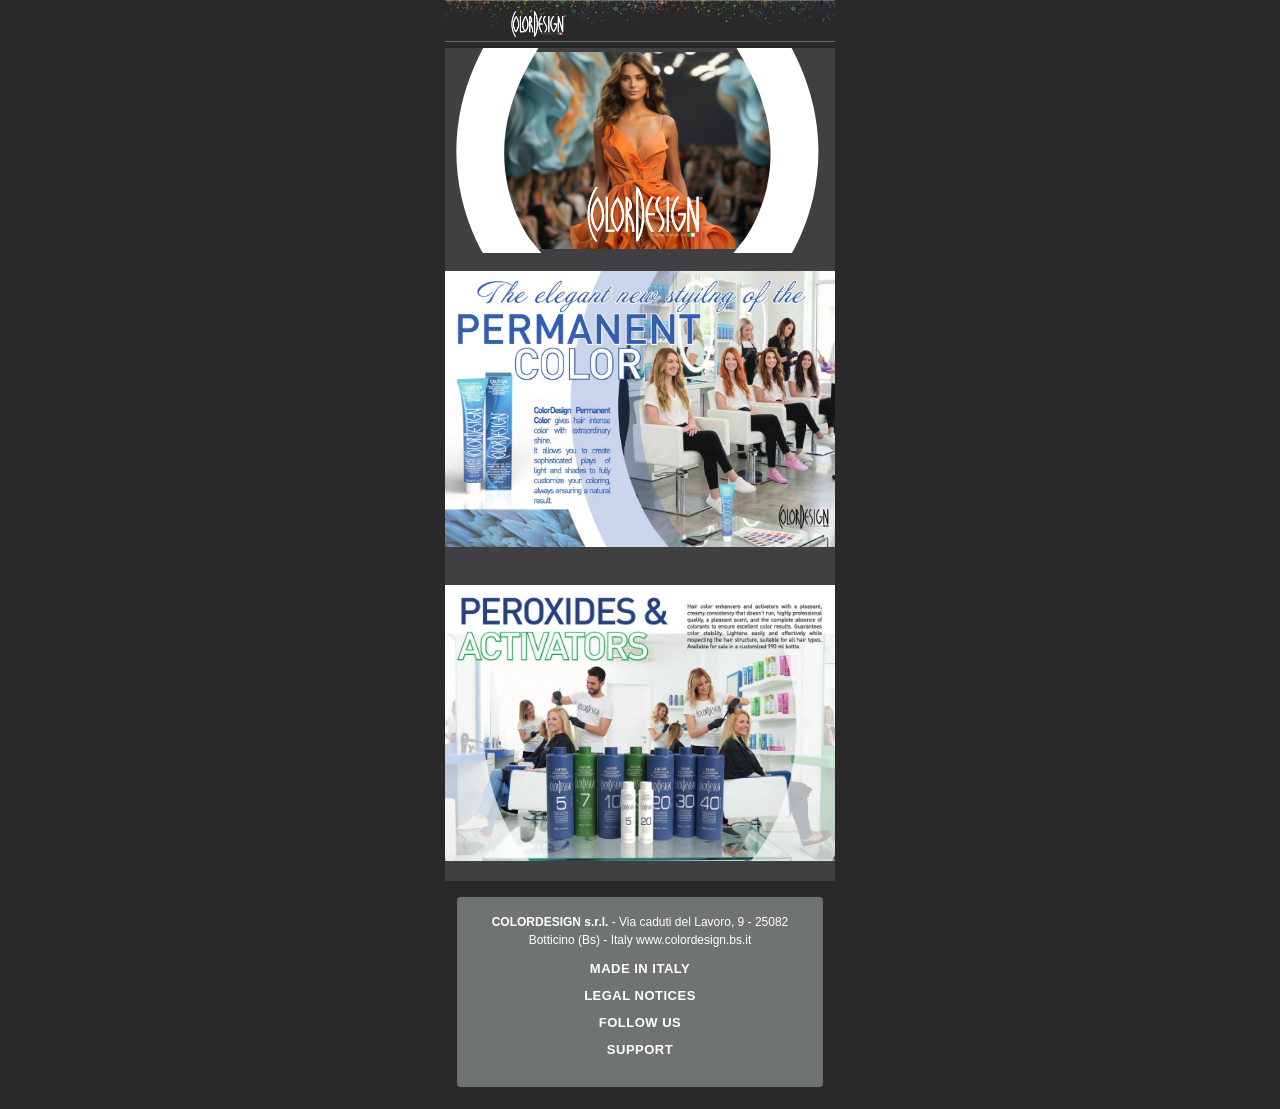
==== index.html @ 2aff0454 "Add files via upload" ====
<!DOCTYPE html>
<html lang="it">
<head>
<meta charset="UTF-8">
<meta name="viewport" content="width=device-width, initial-scale=1.0">
<title>Color Design Website Exp</title>
<style>
  /* ====== VARIABILI: colori presi ESATTI dal tuo PDF ====== */
  :root{
    --nav-bg:      #29292a;   /* barra scura in alto */
    --hero-bg:     #404042;   /* sfondo hero dietro le parentesi */
    --lens-white:  #ffffff;   /* forme bianche (parentesi) */
    --footer-bg:   #29292a;   /* striscia scura attorno al footer */
    --footer-card: #707374;   /* card grigia del footer */
    --text-white:  #ffffff;
    --btn-border:  #ffffff;
    --font-main: "Helvetica Neue", Arial, sans-serif;
    --page-width: 390px;
  }

  *{ box-sizing:border-box; margin:0; padding:0; }
  html,body{ background:var(--footer-bg); }
  body{ font-family:var(--font-main); color:var(--text-white); -webkit-font-smoothing:antialiased; }

  .page{ width:100%; max-width:var(--page-width); margin:0 auto; background:var(--hero-bg); position:relative; }

  /* ====== BARRA + MENU A PANINO ====== */
  .topbar{
    background-color:var(--nav-bg);
    background-image:url("[data-uri]");
    background-repeat:no-repeat;
    background-position:top center;
    background-size:100% auto;   /* fantasia multicolore identica al PDF, sopra lo sfondo scuro base */
    height:48px;
    display:flex;
    align-items:center;
    padding:0 12px;
    position:relative;
    z-index:20;
  }
  .hamburger{
    width:34px; height:34px;
    display:flex; flex-direction:column; justify-content:center; gap:5px;
    background:none; border:none; cursor:pointer; padding:4px;
  }
  .hamburger span{ display:block; height:3px; background:var(--text-white); border-radius:2px; transition:.25s; }
  /* animazione in "X" quando aperto */
  .topbar.open .hamburger span:nth-child(1){ transform:translateY(8px) rotate(45deg); }
  .topbar.open .hamburger span:nth-child(2){ opacity:0; }
  .topbar.open .hamburger span:nth-child(3){ transform:translateY(-8px) rotate(-45deg); }

  .topbar-logo{ height:30px; width:auto; margin-left:14px; display:block; }

  /* pannello a tendina con i 6 pulsanti */
  .menu{
    position:absolute;
    top:48px; left:0;
    width:100%;
    background:var(--nav-bg);
    display:grid;
    gap:8px;
    padding:0 12px;
    max-height:0; overflow:hidden;
    transition:max-height .3s ease, padding .3s ease;
    z-index:19;
  }
  .topbar.open + .menu{ max-height:420px; padding:12px; }
  .menu a{
    display:block;
    color:var(--text-white);
    text-decoration:none;
    border:1px solid var(--btn-border);
    border-radius:3px;
    padding:12px 14px;
    font-size:13px;
    letter-spacing:.6px;
    text-transform:uppercase;
    transition:background .15s ease;
  }
  .menu a:hover, .menu a.active{ background:#3a3a3c; }

  /* ====== HERO: parentesi vettoriali ESATTE + finestra immagine ====== */
  .hero{
    position:relative;
    width:100%;
    aspect-ratio:390 / 205.2;   /* stesse proporzioni del PDF */
    background:var(--hero-bg);
    overflow:hidden;
  }
  /* finestra immagine: coordinate esatte del PDF (rettangolo 54.4->330.7 / 37->233.7) */
  .window{
    position:absolute;
    left:13.94%; right:15.21%; top:2.14%; bottom:2.0%;
    overflow:hidden;
  }
  .hero-img{ width:100%; height:100%; object-fit:cover; display:block; }

  /* ===== FASCIA CAROSELLO: un riquadro alla volta, automatico, infinito ===== */
  .promo{ background:var(--hero-bg); padding:18px 0 20px; overflow:hidden; }
  .promo-viewport{ overflow:hidden; width:100%; }
  .promo-track{ display:flex; }
  .promo-slide{ flex:0 0 100%; aspect-ratio:841.89 / 595.276; }   /* proporzione delle pagine A4 orizzontali */
  .promo-slide .card{ width:100%; height:100%; object-fit:cover; display:block; }

  /* le due parentesi bianche, vettoriali esatte dal PDF */
  .crescents{ position:absolute; inset:0; width:100%; height:100%; pointer-events:none; }

  /* logo vettoriale ESATTO dal PDF: centrale e fisso, sopra le immagini */
  .hero-logo{ position:absolute; left:50%; bottom:3.4%; width:34%; transform:translateX(-50%); pointer-events:none; }
  .hero-logo .brand-logo{ display:block; width:100%; height:auto; filter:drop-shadow(0 1px 5px rgba(0,0,0,.35)); }

  /* ====== FOOTER ====== */
  footer{ background:var(--footer-bg); padding:16px 12px 22px; }
  .footer-card{ background:var(--footer-card); border-radius:4px; padding:16px 14px 18px; text-align:center; }
  .footer-card .addr{ font-size:12px; line-height:1.5; }
  .footer-card .addr b{ font-weight:700; }
  .footer-card .made{ font-weight:700; font-size:13px; margin:12px 0; letter-spacing:.5px; }
  .footer-card a.flink{ display:block; color:var(--text-white); text-decoration:none; font-weight:700; font-size:13px; letter-spacing:.5px; margin:12px 0; }
  .footer-card a.flink:hover{ text-decoration:underline; }
</style>
</head>
<body>
<!-- Logo ColorDesign (vettoriale esatto dal PDF) definito UNA sola volta e riusato -->
<svg width="0" height="0" style="position:absolute" aria-hidden="true" focusable="false">
  <symbol id="cd-logo" viewBox="0 0 132.28 64.28"><g transform="translate(-121.43,-162.80)"><path fill-rule="nonzero" fill="rgb(100%, 100%, 100%)" fill-opacity="1" d="M 165.222656 177.632812 C 165.222656 177.632812 180.121094 195.492188 165.203125 212.488281 C 165.203125 212.488281 149.980469 197.683594 165.222656 177.632812 M 165.144531 181.214844 C 154.929688 196.953125 165.144531 209.632812 165.144531 209.632812 C 175.292969 195.160156 165.144531 181.214844 165.144531 181.214844 "/>
<path fill-rule="nonzero" fill="rgb(100%, 100%, 100%)" fill-opacity="1" d="M 214.304688 177.632812 L 216.433594 177.632812 L 216.433594 212.421875 L 214.304688 212.421875 Z M 214.304688 177.632812 "/>
<path fill-rule="nonzero" fill="rgb(100%, 100%, 100%)" fill-opacity="1" d="M 208.980469 177.621094 L 206.582031 177.621094 C 206.582031 177.621094 202.898438 181.277344 202.988281 186.042969 C 202.988281 186.042969 202.542969 188.625 206.449219 194.464844 C 206.449219 194.464844 210.175781 200.648438 209.777344 203.144531 C 209.777344 203.144531 210.132812 207.3125 205.382812 212.417969 L 207.78125 212.417969 C 207.78125 212.417969 212 208.589844 211.910156 203.144531 C 211.910156 203.144531 212.308594 199.65625 208.449219 194.296875 C 208.449219 194.296875 205.429688 189.53125 205.117188 186.042969 C 205.117188 186.042969 204.496094 182.894531 208.980469 177.621094 "/>
<path fill-rule="nonzero" fill="rgb(100%, 100%, 100%)" fill-opacity="1" d="M 227.085938 177.632812 L 224.425781 177.632812 C 224.425781 177.632812 218.300781 185.996094 218.699219 195.027344 C 218.699219 195.027344 218.386719 203.304688 224.691406 211.757812 C 224.691406 211.757812 225.757812 213.351562 226.820312 211.757812 C 227.886719 210.164062 233.699219 202.90625 233.480469 194.628906 C 233.480469 194.628906 233.523438 194.144531 232.414062 193.964844 L 225.757812 193.964844 L 225.757812 196.089844 L 231.347656 196.089844 C 231.347656 196.089844 231.703125 200.425781 225.890625 209.503906 C 225.890625 209.503906 221.273438 203.882812 220.828125 195.027344 C 220.828125 195.027344 220.296875 186.484375 227.085938 177.632812 "/>
<path fill-rule="nonzero" fill="rgb(100%, 100%, 100%)" fill-opacity="1" d="M 173.351562 212.421875 L 173.351562 178.5625 C 173.351562 178.5625 174.015625 177.011719 175.347656 178.03125 C 176.679688 179.046875 179.875 183.429688 179.476562 185.597656 C 179.476562 185.597656 180.542969 189.363281 176.015625 193.300781 C 176.015625 193.300781 182.003906 200.914062 182.003906 212.421875 L 179.875 212.421875 C 179.875 212.421875 180.140625 202.507812 175.480469 196.355469 L 175.480469 212.421875 Z M 175.480469 190.777344 C 179.519531 185.644531 175.480469 181.617188 175.480469 181.617188 Z M 175.480469 190.777344 "/>
<path fill-rule="nonzero" fill="rgb(100%, 100%, 100%)" fill-opacity="1" d="M 195.277344 193.964844 C 195.277344 193.964844 195.453125 186.617188 201.265625 177.632812 L 198.738281 177.632812 C 198.738281 177.632812 193.058594 186.636719 193.136719 195.027344 C 193.058594 203.414062 198.738281 212.421875 198.738281 212.421875 L 201.265625 212.421875 C 195.453125 203.4375 195.277344 196.089844 195.277344 196.089844 L 202.464844 196.089844 L 202.464844 193.964844 Z M 195.277344 193.964844 "/>
<path fill-rule="nonzero" fill="rgb(100%, 100%, 100%)" fill-opacity="1" d="M 185.84375 168.484375 C 185.84375 168.484375 184.554688 166.800781 183.714844 168.613281 L 183.714844 221.261719 C 184.554688 223.078125 185.84375 221.394531 185.84375 221.394531 C 191.902344 212.640625 191.890625 195.910156 191.84375 194.832031 C 191.890625 193.753906 191.902344 177.238281 185.84375 168.484375 M 185.84375 194.851562 L 185.84375 172.464844 C 185.84375 172.464844 189.707031 180.871094 189.699219 194.832031 C 189.699219 209.640625 185.84375 217.410156 185.84375 217.410156 Z M 185.84375 194.851562 "/>
<path fill-rule="nonzero" fill="rgb(100%, 100%, 100%)" fill-opacity="1" d="M 153.421875 177.632812 L 155.554688 177.632812 L 155.554688 210.363281 L 162.042969 210.363281 L 162.042969 212.390625 L 153.421875 212.421875 Z M 153.421875 177.632812 "/>
<path fill-rule="nonzero" fill="rgb(100%, 100%, 100%)" fill-opacity="1" d="M 143.269531 167.804688 C 125.425781 197.949219 143.269531 222.117188 143.269531 222.117188 L 145.265625 222.117188 C 145.265625 222.117188 126.808594 198.882812 145.265625 167.804688 Z M 143.269531 167.804688 "/>
<path fill-rule="nonzero" fill="rgb(100%, 100%, 100%)" fill-opacity="1" d="M 246.097656 194.972656 L 246.097656 177.632812 L 243.96875 177.632812 L 243.964844 194.972656 L 243.964844 203.5625 L 241.476562 194.972656 L 241.46875 194.972656 L 236.777344 178.164062 C 235.488281 176.703125 234.648438 178.429688 234.648438 178.429688 L 234.648438 212.371094 L 236.824219 212.371094 L 236.824219 186.441406 L 239.273438 195.027344 L 239.277344 195.027344 L 243.96875 211.839844 C 245.253906 213.300781 246.097656 211.570312 246.097656 211.570312 Z M 246.097656 194.972656 "/>
<path fill-rule="nonzero" fill="rgb(100%, 100%, 100%)" fill-opacity="1" d="M 145.25 177.632812 C 145.25 177.632812 160.148438 195.492188 145.234375 212.488281 C 145.234375 212.488281 130.007812 197.683594 145.25 177.632812 M 145.171875 181.214844 C 134.960938 196.953125 145.171875 209.632812 145.171875 209.632812 C 155.320312 195.160156 145.171875 181.214844 145.171875 181.214844 "/>
<path fill-rule="nonzero" fill="rgb(7.000732%, 67.185974%, 29.173279%)" fill-opacity="1" d="M 238.457031 217.28125 L 234.648438 217.28125 L 234.648438 213.730469 L 238.457031 213.730469 Z M 238.457031 217.28125 "/>
<path fill-rule="nonzero" fill="rgb(100%, 100%, 100%)" fill-opacity="1" d="M 242.285156 217.28125 L 238.476562 217.28125 L 238.476562 213.730469 L 242.285156 213.730469 Z M 242.285156 217.28125 "/>
<path fill-rule="nonzero" fill="rgb(93.333435%, 17.64679%, 27.450562%)" fill-opacity="1" d="M 246.097656 217.28125 L 242.285156 217.28125 L 242.285156 213.730469 L 246.097656 213.730469 Z M 246.097656 217.28125 "/>
<path fill-rule="nonzero" fill="rgb(100%, 100%, 100%)" fill-opacity="1" d="M 199.375 214.203125 L 199.894531 214.203125 C 200.113281 214.203125 200.289062 214.269531 200.425781 214.398438 C 200.558594 214.527344 200.625 214.691406 200.625 214.894531 C 200.625 215.113281 200.550781 215.292969 200.402344 215.429688 C 200.257812 215.570312 200.042969 215.636719 199.765625 215.636719 L 199.351562 215.636719 L 199.1875 216.804688 L 199.007812 216.804688 Z M 199.53125 214.371094 L 199.375 215.46875 L 199.75 215.46875 C 199.972656 215.46875 200.140625 215.417969 200.257812 215.316406 C 200.371094 215.210938 200.429688 215.074219 200.429688 214.902344 C 200.429688 214.742188 200.378906 214.617188 200.277344 214.519531 C 200.175781 214.417969 200.042969 214.371094 199.875 214.371094 Z M 199.53125 214.371094 "/>
<path fill-rule="nonzero" fill="rgb(100%, 100%, 100%)" fill-opacity="1" d="M 201.179688 215.09375 L 201.117188 215.5625 L 201.125 215.570312 C 201.257812 215.378906 201.363281 215.242188 201.449219 215.167969 C 201.53125 215.097656 201.625 215.058594 201.726562 215.058594 C 201.785156 215.058594 201.839844 215.070312 201.894531 215.09375 L 201.894531 215.261719 C 201.832031 215.230469 201.773438 215.214844 201.71875 215.214844 C 201.601562 215.214844 201.464844 215.304688 201.316406 215.484375 C 201.164062 215.664062 201.089844 215.765625 201.082031 215.785156 L 200.941406 216.804688 L 200.773438 216.804688 L 201.011719 215.09375 Z M 201.179688 215.09375 "/>
<path fill-rule="nonzero" fill="rgb(100%, 100%, 100%)" fill-opacity="1" d="M 202.632812 215.058594 C 202.816406 215.058594 202.964844 215.125 203.074219 215.253906 C 203.183594 215.382812 203.234375 215.554688 203.234375 215.777344 C 203.234375 216.09375 203.15625 216.351562 202.992188 216.546875 C 202.832031 216.742188 202.640625 216.839844 202.417969 216.839844 C 202.25 216.839844 202.109375 216.773438 201.996094 216.644531 C 201.886719 216.519531 201.832031 216.34375 201.832031 216.117188 C 201.832031 215.808594 201.90625 215.550781 202.054688 215.355469 C 202.207031 215.15625 202.398438 215.058594 202.632812 215.058594 M 202.414062 216.683594 C 202.589844 216.683594 202.742188 216.59375 202.867188 216.417969 C 202.992188 216.242188 203.058594 216.027344 203.058594 215.777344 C 203.058594 215.605469 203.019531 215.46875 202.941406 215.367188 C 202.859375 215.265625 202.757812 215.214844 202.628906 215.214844 C 202.441406 215.214844 202.289062 215.300781 202.179688 215.476562 C 202.066406 215.652344 202.007812 215.867188 202.007812 216.121094 C 202.007812 216.296875 202.046875 216.433594 202.117188 216.535156 C 202.191406 216.632812 202.289062 216.683594 202.414062 216.683594 "/>
<path fill-rule="nonzero" fill="rgb(100%, 100%, 100%)" fill-opacity="1" d="M 204.441406 215.09375 L 204.425781 215.21875 L 204.019531 215.21875 L 203.691406 217.566406 L 203.523438 217.566406 L 203.851562 215.21875 L 203.507812 215.21875 L 203.527344 215.09375 L 203.871094 215.09375 L 203.902344 214.867188 C 203.929688 214.648438 204.007812 214.476562 204.128906 214.355469 C 204.25 214.230469 204.402344 214.171875 204.589844 214.171875 C 204.734375 214.171875 204.875 214.207031 205.015625 214.277344 L 204.996094 214.417969 C 204.859375 214.347656 204.726562 214.3125 204.601562 214.3125 C 204.308594 214.3125 204.136719 214.46875 204.089844 214.78125 L 204.039062 215.09375 Z M 204.441406 215.09375 "/>
<path fill-rule="nonzero" fill="rgb(100%, 100%, 100%)" fill-opacity="1" d="M 205.71875 216.46875 L 205.71875 216.648438 C 205.554688 216.777344 205.371094 216.839844 205.183594 216.839844 C 204.957031 216.839844 204.773438 216.765625 204.632812 216.613281 C 204.492188 216.464844 204.425781 216.265625 204.425781 216.015625 C 204.425781 215.746094 204.5 215.519531 204.65625 215.335938 C 204.808594 215.152344 204.996094 215.058594 205.21875 215.058594 C 205.402344 215.058594 205.550781 215.125 205.660156 215.253906 C 205.773438 215.382812 205.828125 215.558594 205.828125 215.785156 C 205.828125 215.820312 205.824219 215.867188 205.820312 215.914062 L 204.609375 215.914062 C 204.605469 215.957031 204.601562 215.996094 204.601562 216.023438 C 204.601562 216.203125 204.65625 216.355469 204.761719 216.488281 C 204.867188 216.617188 205.007812 216.683594 205.1875 216.683594 C 205.367188 216.683594 205.542969 216.613281 205.71875 216.46875 M 204.640625 215.765625 L 205.660156 215.765625 C 205.667969 215.59375 205.628906 215.457031 205.546875 215.363281 C 205.464844 215.265625 205.355469 215.214844 205.214844 215.214844 C 205.085938 215.214844 204.964844 215.265625 204.847656 215.371094 C 204.734375 215.476562 204.664062 215.609375 204.640625 215.765625 "/>
<path fill-rule="nonzero" fill="rgb(100%, 100%, 100%)" fill-opacity="1" d="M 207.25 215.21875 L 207.25 215.40625 C 207.046875 215.277344 206.863281 215.214844 206.695312 215.214844 C 206.597656 215.214844 206.515625 215.238281 206.445312 215.285156 C 206.378906 215.335938 206.34375 215.394531 206.34375 215.460938 C 206.34375 215.507812 206.363281 215.554688 206.402344 215.605469 C 206.441406 215.652344 206.550781 215.734375 206.730469 215.84375 C 206.910156 215.957031 207.027344 216.054688 207.085938 216.136719 C 207.144531 216.21875 207.171875 216.304688 207.171875 216.390625 C 207.171875 216.515625 207.117188 216.621094 207.007812 216.707031 C 206.898438 216.796875 206.765625 216.839844 206.609375 216.839844 C 206.402344 216.839844 206.210938 216.765625 206.035156 216.617188 L 206.085938 216.433594 C 206.242188 216.601562 206.417969 216.683594 206.617188 216.683594 C 206.726562 216.683594 206.816406 216.65625 206.886719 216.605469 C 206.957031 216.550781 206.992188 216.488281 206.992188 216.410156 C 206.992188 216.355469 206.972656 216.300781 206.929688 216.242188 C 206.886719 216.1875 206.777344 216.101562 206.601562 215.984375 C 206.421875 215.871094 206.308594 215.777344 206.257812 215.703125 C 206.207031 215.628906 206.183594 215.558594 206.183594 215.484375 C 206.183594 215.363281 206.234375 215.265625 206.339844 215.183594 C 206.445312 215.101562 206.574219 215.058594 206.726562 215.058594 C 206.90625 215.058594 207.082031 215.113281 207.25 215.21875 "/>
<path fill-rule="nonzero" fill="rgb(100%, 100%, 100%)" fill-opacity="1" d="M 208.601562 215.21875 L 208.601562 215.40625 C 208.398438 215.277344 208.214844 215.214844 208.042969 215.214844 C 207.949219 215.214844 207.863281 215.238281 207.796875 215.285156 C 207.726562 215.335938 207.691406 215.394531 207.691406 215.460938 C 207.691406 215.507812 207.710938 215.554688 207.75 215.605469 C 207.789062 215.652344 207.898438 215.734375 208.082031 215.84375 C 208.261719 215.957031 208.378906 216.054688 208.4375 216.136719 C 208.492188 216.21875 208.523438 216.304688 208.523438 216.390625 C 208.523438 216.515625 208.46875 216.621094 208.359375 216.707031 C 208.25 216.796875 208.117188 216.839844 207.960938 216.839844 C 207.753906 216.839844 207.5625 216.765625 207.386719 216.617188 L 207.4375 216.433594 C 207.59375 216.601562 207.769531 216.683594 207.96875 216.683594 C 208.078125 216.683594 208.167969 216.65625 208.234375 216.605469 C 208.308594 216.550781 208.34375 216.488281 208.34375 216.410156 C 208.34375 216.355469 208.320312 216.300781 208.28125 216.242188 C 208.238281 216.1875 208.128906 216.101562 207.949219 215.984375 C 207.773438 215.871094 207.660156 215.777344 207.609375 215.703125 C 207.558594 215.628906 207.53125 215.558594 207.53125 215.484375 C 207.53125 215.363281 207.585938 215.265625 207.6875 215.183594 C 207.792969 215.101562 207.921875 215.058594 208.078125 215.058594 C 208.257812 215.058594 208.433594 215.113281 208.601562 215.21875 "/>
<path fill-rule="nonzero" fill="rgb(100%, 100%, 100%)" fill-opacity="1" d="M 209.148438 214.351562 L 209.105469 214.636719 L 209.273438 214.636719 L 209.316406 214.351562 Z M 209.046875 215.09375 L 208.808594 216.804688 L 208.976562 216.804688 L 209.214844 215.09375 Z M 209.046875 215.09375 "/>
<path fill-rule="nonzero" fill="rgb(100%, 100%, 100%)" fill-opacity="1" d="M 210.304688 215.058594 C 210.488281 215.058594 210.636719 215.125 210.746094 215.253906 C 210.851562 215.382812 210.90625 215.554688 210.90625 215.777344 C 210.90625 216.09375 210.828125 216.351562 210.664062 216.546875 C 210.503906 216.742188 210.3125 216.839844 210.089844 216.839844 C 209.921875 216.839844 209.78125 216.773438 209.667969 216.644531 C 209.558594 216.519531 209.5 216.34375 209.5 216.117188 C 209.5 215.808594 209.578125 215.550781 209.726562 215.355469 C 209.878906 215.15625 210.070312 215.058594 210.304688 215.058594 M 210.085938 216.683594 C 210.261719 216.683594 210.414062 216.59375 210.539062 216.417969 C 210.664062 216.242188 210.730469 216.027344 210.730469 215.777344 C 210.730469 215.605469 210.691406 215.46875 210.613281 215.367188 C 210.53125 215.265625 210.429688 215.214844 210.300781 215.214844 C 210.113281 215.214844 209.960938 215.300781 209.847656 215.476562 C 209.738281 215.652344 209.679688 215.867188 209.679688 216.121094 C 209.679688 216.296875 209.714844 216.433594 209.789062 216.535156 C 209.863281 216.632812 209.960938 216.683594 210.085938 216.683594 "/>
<path fill-rule="nonzero" fill="rgb(100%, 100%, 100%)" fill-opacity="1" d="M 211.582031 215.09375 L 211.542969 215.378906 L 211.554688 215.382812 C 211.769531 215.167969 211.988281 215.058594 212.207031 215.058594 C 212.332031 215.058594 212.433594 215.105469 212.515625 215.195312 C 212.59375 215.289062 212.636719 215.402344 212.636719 215.542969 C 212.636719 215.574219 212.632812 215.601562 212.628906 215.628906 L 212.464844 216.804688 L 212.296875 216.804688 L 212.457031 215.65625 C 212.460938 215.617188 212.464844 215.585938 212.464844 215.554688 C 212.464844 215.445312 212.4375 215.363281 212.382812 215.304688 C 212.328125 215.246094 212.253906 215.214844 212.160156 215.214844 C 211.96875 215.214844 211.753906 215.339844 211.511719 215.59375 L 211.34375 216.804688 L 211.175781 216.804688 L 211.417969 215.09375 Z M 211.582031 215.09375 "/>
<path fill-rule="nonzero" fill="rgb(100%, 100%, 100%)" fill-opacity="1" d="M 214.511719 215.09375 L 214.269531 216.804688 L 214.101562 216.804688 L 214.128906 216.601562 C 213.949219 216.761719 213.75 216.839844 213.539062 216.839844 C 213.367188 216.839844 213.226562 216.773438 213.113281 216.644531 C 213 216.515625 212.945312 216.351562 212.945312 216.152344 C 212.945312 215.855469 213.054688 215.597656 213.277344 215.382812 C 213.503906 215.167969 213.796875 215.058594 214.160156 215.058594 C 214.292969 215.058594 214.410156 215.070312 214.511719 215.09375 M 214.160156 216.40625 L 214.328125 215.207031 C 214.265625 215.191406 214.195312 215.183594 214.117188 215.183594 C 213.84375 215.183594 213.609375 215.277344 213.414062 215.46875 C 213.21875 215.65625 213.121094 215.890625 213.121094 216.175781 C 213.121094 216.335938 213.164062 216.460938 213.246094 216.558594 C 213.324219 216.652344 213.433594 216.699219 213.566406 216.699219 C 213.757812 216.699219 213.957031 216.601562 214.160156 216.40625 "/>
<path fill-rule="nonzero" fill="rgb(100%, 100%, 100%)" fill-opacity="1" d="M 215.125 214.203125 L 214.757812 216.804688 L 214.925781 216.804688 L 215.292969 214.203125 Z M 215.125 214.203125 "/>
<path fill-rule="nonzero" fill="rgb(100%, 100%, 100%)" fill-opacity="1" d="M 216.902344 214.203125 L 216.535156 216.804688 L 216.714844 216.804688 L 217.078125 214.203125 Z M 216.902344 214.203125 "/>
<path fill-rule="nonzero" fill="rgb(100%, 100%, 100%)" fill-opacity="1" d="M 218.238281 215.09375 L 218.21875 215.21875 L 217.765625 215.21875 L 217.605469 216.042969 C 217.578125 216.242188 217.558594 216.363281 217.558594 216.410156 C 217.558594 216.507812 217.585938 216.582031 217.640625 216.632812 C 217.691406 216.6875 217.753906 216.714844 217.832031 216.714844 C 217.9375 216.714844 218.042969 216.664062 218.160156 216.566406 L 218.160156 216.722656 C 218.039062 216.800781 217.921875 216.839844 217.804688 216.839844 C 217.679688 216.839844 217.578125 216.796875 217.5 216.710938 C 217.421875 216.628906 217.382812 216.523438 217.382812 216.398438 C 217.382812 216.304688 217.398438 216.175781 217.433594 216.015625 L 217.59375 215.21875 L 217.253906 215.21875 L 217.277344 215.09375 L 217.613281 215.09375 L 217.691406 214.699219 L 217.859375 214.699219 L 217.777344 215.09375 Z M 218.238281 215.09375 "/>
<path fill-rule="nonzero" fill="rgb(100%, 100%, 100%)" fill-opacity="1" d="M 219.898438 215.09375 L 219.65625 216.804688 L 219.488281 216.804688 L 219.519531 216.601562 C 219.335938 216.761719 219.140625 216.839844 218.929688 216.839844 C 218.757812 216.839844 218.613281 216.773438 218.5 216.644531 C 218.386719 216.515625 218.332031 216.351562 218.332031 216.152344 C 218.332031 215.855469 218.445312 215.597656 218.667969 215.382812 C 218.890625 215.167969 219.183594 215.058594 219.546875 215.058594 C 219.679688 215.058594 219.796875 215.070312 219.898438 215.09375 M 219.546875 216.40625 L 219.714844 215.207031 C 219.65625 215.191406 219.585938 215.183594 219.503906 215.183594 C 219.234375 215.183594 219 215.277344 218.804688 215.46875 C 218.609375 215.65625 218.511719 215.890625 218.511719 216.175781 C 218.511719 216.335938 218.550781 216.460938 218.632812 216.558594 C 218.714844 216.652344 218.820312 216.699219 218.957031 216.699219 C 219.148438 216.699219 219.34375 216.601562 219.546875 216.40625 "/>
<path fill-rule="nonzero" fill="rgb(100%, 100%, 100%)" fill-opacity="1" d="M 220.511719 214.203125 L 220.144531 216.804688 L 220.316406 216.804688 L 220.679688 214.203125 Z M 220.511719 214.203125 "/>
<path fill-rule="nonzero" fill="rgb(100%, 100%, 100%)" fill-opacity="1" d="M 221.167969 214.351562 L 221.125 214.636719 L 221.292969 214.636719 L 221.335938 214.351562 Z M 221.070312 215.09375 L 220.828125 216.804688 L 220.996094 216.804688 L 221.238281 215.09375 Z M 221.070312 215.09375 "/>
<path fill-rule="nonzero" fill="rgb(100%, 100%, 100%)" fill-opacity="1" d="M 223.074219 215.09375 L 222.832031 216.804688 L 222.667969 216.804688 L 222.695312 216.601562 C 222.511719 216.761719 222.316406 216.839844 222.105469 216.839844 C 221.933594 216.839844 221.789062 216.773438 221.675781 216.644531 C 221.5625 216.515625 221.507812 216.351562 221.507812 216.152344 C 221.507812 215.855469 221.621094 215.597656 221.84375 215.382812 C 222.066406 215.167969 222.359375 215.058594 222.722656 215.058594 C 222.855469 215.058594 222.972656 215.070312 223.074219 215.09375 M 222.722656 216.40625 L 222.890625 215.207031 C 222.828125 215.191406 222.761719 215.183594 222.679688 215.183594 C 222.410156 215.183594 222.175781 215.277344 221.980469 215.46875 C 221.785156 215.65625 221.6875 215.890625 221.6875 216.175781 C 221.6875 216.335938 221.726562 216.460938 221.808594 216.558594 C 221.890625 216.652344 221.996094 216.699219 222.128906 216.699219 C 222.324219 216.699219 222.519531 216.601562 222.722656 216.40625 "/>
<path fill-rule="nonzero" fill="rgb(100%, 100%, 100%)" fill-opacity="1" d="M 223.722656 215.09375 L 223.679688 215.378906 L 223.691406 215.382812 C 223.90625 215.167969 224.125 215.058594 224.34375 215.058594 C 224.46875 215.058594 224.574219 215.105469 224.652344 215.195312 C 224.734375 215.289062 224.773438 215.402344 224.773438 215.542969 C 224.773438 215.574219 224.773438 215.601562 224.769531 215.628906 L 224.605469 216.804688 L 224.433594 216.804688 L 224.59375 215.65625 C 224.601562 215.617188 224.601562 215.585938 224.601562 215.554688 C 224.601562 215.445312 224.574219 215.363281 224.523438 215.304688 C 224.46875 215.246094 224.394531 215.214844 224.296875 215.214844 C 224.105469 215.214844 223.890625 215.339844 223.652344 215.59375 L 223.480469 216.804688 L 223.3125 216.804688 L 223.554688 215.09375 Z M 223.722656 215.09375 "/>
<path fill-rule="nonzero" fill="rgb(100%, 100%, 100%)" fill-opacity="1" d="M 228.175781 214.203125 L 228.15625 214.371094 C 228.039062 214.355469 227.933594 214.347656 227.84375 214.347656 C 227.429688 214.347656 227.082031 214.488281 226.796875 214.773438 C 226.511719 215.058594 226.367188 215.382812 226.367188 215.75 C 226.367188 216.007812 226.449219 216.226562 226.609375 216.402344 C 226.765625 216.578125 226.964844 216.664062 227.195312 216.664062 C 227.457031 216.664062 227.730469 216.570312 228.019531 216.386719 L 227.992188 216.597656 C 227.710938 216.757812 227.449219 216.839844 227.199219 216.839844 C 226.929688 216.839844 226.691406 216.738281 226.484375 216.535156 C 226.273438 216.335938 226.171875 216.074219 226.171875 215.757812 C 226.171875 215.339844 226.332031 214.972656 226.65625 214.652344 C 226.980469 214.332031 227.375 214.171875 227.847656 214.171875 C 227.972656 214.171875 228.082031 214.183594 228.175781 214.203125 "/>
<path fill-rule="nonzero" fill="rgb(100%, 100%, 100%)" fill-opacity="1" d="M 229.066406 215.058594 C 229.25 215.058594 229.394531 215.125 229.503906 215.253906 C 229.613281 215.382812 229.667969 215.554688 229.667969 215.777344 C 229.667969 216.09375 229.585938 216.351562 229.425781 216.546875 C 229.261719 216.742188 229.070312 216.839844 228.851562 216.839844 C 228.679688 216.839844 228.539062 216.773438 228.425781 216.644531 C 228.316406 216.519531 228.261719 216.34375 228.261719 216.117188 C 228.261719 215.808594 228.335938 215.550781 228.488281 215.355469 C 228.636719 215.15625 228.832031 215.058594 229.066406 215.058594 M 228.84375 216.683594 C 229.019531 216.683594 229.171875 216.59375 229.300781 216.417969 C 229.425781 216.242188 229.488281 216.027344 229.488281 215.777344 C 229.488281 215.605469 229.449219 215.46875 229.371094 215.367188 C 229.292969 215.265625 229.1875 215.214844 229.058594 215.214844 C 228.871094 215.214844 228.722656 215.300781 228.609375 215.476562 C 228.496094 215.652344 228.441406 215.867188 228.441406 216.121094 C 228.441406 216.296875 228.476562 216.433594 228.546875 216.535156 C 228.621094 216.632812 228.71875 216.683594 228.84375 216.683594 "/>
<path fill-rule="nonzero" fill="rgb(100%, 100%, 100%)" fill-opacity="1" d="M 230.308594 214.203125 L 229.941406 216.804688 L 230.113281 216.804688 L 230.476562 214.203125 Z M 230.308594 214.203125 "/>
<path fill-rule="nonzero" fill="rgb(100%, 100%, 100%)" fill-opacity="1" d="M 231.449219 215.058594 C 231.632812 215.058594 231.777344 215.125 231.886719 215.253906 C 231.996094 215.382812 232.050781 215.554688 232.050781 215.777344 C 232.050781 216.09375 231.96875 216.351562 231.808594 216.546875 C 231.648438 216.742188 231.457031 216.839844 231.234375 216.839844 C 231.0625 216.839844 230.921875 216.773438 230.8125 216.644531 C 230.699219 216.519531 230.644531 216.34375 230.644531 216.117188 C 230.644531 215.808594 230.71875 215.550781 230.871094 215.355469 C 231.023438 215.15625 231.214844 215.058594 231.449219 215.058594 M 231.226562 216.683594 C 231.40625 216.683594 231.558594 216.59375 231.683594 216.417969 C 231.808594 216.242188 231.871094 216.027344 231.871094 215.777344 C 231.871094 215.605469 231.832031 215.46875 231.753906 215.367188 C 231.675781 215.265625 231.570312 215.214844 231.441406 215.214844 C 231.253906 215.214844 231.105469 215.300781 230.992188 215.476562 C 230.878906 215.652344 230.824219 215.867188 230.824219 216.121094 C 230.824219 216.296875 230.859375 216.433594 230.933594 216.535156 C 231.003906 216.632812 231.101562 216.683594 231.226562 216.683594 "/>
<path fill-rule="nonzero" fill="rgb(100%, 100%, 100%)" fill-opacity="1" d="M 232.738281 215.09375 L 232.671875 215.5625 L 232.683594 215.570312 C 232.816406 215.378906 232.921875 215.242188 233.007812 215.167969 C 233.089844 215.097656 233.183594 215.058594 233.285156 215.058594 C 233.34375 215.058594 233.398438 215.070312 233.453125 215.09375 L 233.453125 215.261719 C 233.390625 215.230469 233.328125 215.214844 233.277344 215.214844 C 233.15625 215.214844 233.023438 215.304688 232.875 215.484375 C 232.722656 215.664062 232.648438 215.765625 232.640625 215.785156 L 232.5 216.804688 L 232.328125 216.804688 L 232.570312 215.09375 Z M 232.738281 215.09375 "/>
<path fill-rule="nonzero" fill="rgb(100%, 100%, 100%)" fill-opacity="1" d="M 165.222656 177.632812 C 165.222656 177.632812 180.121094 195.492188 165.203125 212.488281 C 165.203125 212.488281 149.980469 197.683594 165.222656 177.632812 M 165.144531 181.214844 C 154.929688 196.953125 165.144531 209.632812 165.144531 209.632812 C 175.292969 195.160156 165.144531 181.214844 165.144531 181.214844 "/>
<path fill-rule="nonzero" fill="rgb(100%, 100%, 100%)" fill-opacity="1" d="M 214.304688 177.632812 L 216.433594 177.632812 L 216.433594 212.421875 L 214.304688 212.421875 Z M 214.304688 177.632812 "/>
<path fill-rule="nonzero" fill="rgb(100%, 100%, 100%)" fill-opacity="1" d="M 208.980469 177.621094 L 206.582031 177.621094 C 206.582031 177.621094 202.898438 181.277344 202.988281 186.042969 C 202.988281 186.042969 202.542969 188.625 206.449219 194.464844 C 206.449219 194.464844 210.175781 200.648438 209.777344 203.144531 C 209.777344 203.144531 210.132812 207.3125 205.382812 212.417969 L 207.78125 212.417969 C 207.78125 212.417969 212 208.589844 211.910156 203.144531 C 211.910156 203.144531 212.308594 199.65625 208.449219 194.296875 C 208.449219 194.296875 205.429688 189.53125 205.117188 186.042969 C 205.117188 186.042969 204.496094 182.894531 208.980469 177.621094 "/>
<path fill-rule="nonzero" fill="rgb(100%, 100%, 100%)" fill-opacity="1" d="M 227.085938 177.632812 L 224.425781 177.632812 C 224.425781 177.632812 218.300781 185.996094 218.699219 195.027344 C 218.699219 195.027344 218.386719 203.304688 224.691406 211.757812 C 224.691406 211.757812 225.757812 213.351562 226.820312 211.757812 C 227.886719 210.164062 233.699219 202.90625 233.480469 194.628906 C 233.480469 194.628906 233.523438 194.144531 232.414062 193.964844 L 225.757812 193.964844 L 225.757812 196.089844 L 231.347656 196.089844 C 231.347656 196.089844 231.703125 200.425781 225.890625 209.503906 C 225.890625 209.503906 221.273438 203.882812 220.828125 195.027344 C 220.828125 195.027344 220.296875 186.484375 227.085938 177.632812 "/>
<path fill-rule="nonzero" fill="rgb(100%, 100%, 100%)" fill-opacity="1" d="M 173.351562 212.421875 L 173.351562 178.5625 C 173.351562 178.5625 174.015625 177.011719 175.347656 178.03125 C 176.679688 179.046875 179.875 183.429688 179.476562 185.597656 C 179.476562 185.597656 180.542969 189.363281 176.015625 193.300781 C 176.015625 193.300781 182.003906 200.914062 182.003906 212.421875 L 179.875 212.421875 C 179.875 212.421875 180.140625 202.507812 175.480469 196.355469 L 175.480469 212.421875 Z M 175.480469 190.777344 C 179.519531 185.644531 175.480469 181.617188 175.480469 181.617188 Z M 175.480469 190.777344 "/>
<path fill-rule="nonzero" fill="rgb(100%, 100%, 100%)" fill-opacity="1" d="M 195.277344 193.964844 C 195.277344 193.964844 195.453125 186.617188 201.265625 177.632812 L 198.738281 177.632812 C 198.738281 177.632812 193.058594 186.636719 193.136719 195.027344 C 193.058594 203.414062 198.738281 212.421875 198.738281 212.421875 L 201.265625 212.421875 C 195.453125 203.4375 195.277344 196.089844 195.277344 196.089844 L 202.464844 196.089844 L 202.464844 193.964844 Z M 195.277344 193.964844 "/>
<path fill-rule="nonzero" fill="rgb(100%, 100%, 100%)" fill-opacity="1" d="M 185.84375 168.484375 C 185.84375 168.484375 184.554688 166.800781 183.714844 168.613281 L 183.714844 221.261719 C 184.554688 223.078125 185.84375 221.394531 185.84375 221.394531 C 191.902344 212.640625 191.890625 195.910156 191.84375 194.832031 C 191.890625 193.753906 191.902344 177.238281 185.84375 168.484375 M 185.84375 194.851562 L 185.84375 172.464844 C 185.84375 172.464844 189.707031 180.871094 189.699219 194.832031 C 189.699219 209.640625 185.84375 217.410156 185.84375 217.410156 Z M 185.84375 194.851562 "/>
<path fill-rule="nonzero" fill="rgb(100%, 100%, 100%)" fill-opacity="1" d="M 153.421875 177.632812 L 155.554688 177.632812 L 155.554688 210.363281 L 162.042969 210.363281 L 162.042969 212.390625 L 153.421875 212.421875 Z M 153.421875 177.632812 "/>
<path fill-rule="nonzero" fill="rgb(100%, 100%, 100%)" fill-opacity="1" d="M 143.269531 167.804688 C 125.425781 197.949219 143.269531 222.117188 143.269531 222.117188 L 145.265625 222.117188 C 145.265625 222.117188 126.808594 198.882812 145.265625 167.804688 Z M 143.269531 167.804688 "/>
<path fill-rule="nonzero" fill="rgb(100%, 100%, 100%)" fill-opacity="1" d="M 246.097656 194.972656 L 246.097656 177.632812 L 243.96875 177.632812 L 243.964844 194.972656 L 243.964844 203.5625 L 241.476562 194.972656 L 241.46875 194.972656 L 236.777344 178.164062 C 235.488281 176.703125 234.648438 178.429688 234.648438 178.429688 L 234.648438 212.371094 L 236.824219 212.371094 L 236.824219 186.441406 L 239.273438 195.027344 L 239.277344 195.027344 L 243.96875 211.839844 C 245.253906 213.300781 246.097656 211.570312 246.097656 211.570312 Z M 246.097656 194.972656 "/>
<path fill-rule="nonzero" fill="rgb(100%, 100%, 100%)" fill-opacity="1" d="M 145.25 177.632812 C 145.25 177.632812 160.148438 195.492188 145.234375 212.488281 C 145.234375 212.488281 130.007812 197.683594 145.25 177.632812 M 145.171875 181.214844 C 134.960938 196.953125 145.171875 209.632812 145.171875 209.632812 C 155.320312 195.160156 145.171875 181.214844 145.171875 181.214844 "/>
<path fill-rule="nonzero" fill="rgb(100%, 100%, 100%)" fill-opacity="1" d="M 247.027344 178.480469 C 247.101562 178.3125 247.203125 178.164062 247.328125 178.042969 C 247.457031 177.917969 247.605469 177.820312 247.773438 177.75 C 247.941406 177.679688 248.121094 177.644531 248.3125 177.644531 C 248.503906 177.644531 248.683594 177.679688 248.851562 177.75 C 249.019531 177.820312 249.164062 177.917969 249.292969 178.042969 C 249.417969 178.164062 249.519531 178.3125 249.59375 178.480469 C 249.667969 178.648438 249.703125 178.828125 249.703125 179.023438 C 249.703125 179.226562 249.667969 179.410156 249.59375 179.578125 C 249.519531 179.75 249.417969 179.894531 249.292969 180.019531 C 249.164062 180.144531 249.019531 180.242188 248.851562 180.3125 C 248.683594 180.378906 248.503906 180.414062 248.3125 180.414062 C 248.121094 180.414062 247.941406 180.378906 247.773438 180.3125 C 247.605469 180.242188 247.457031 180.144531 247.328125 180.019531 C 247.203125 179.894531 247.101562 179.75 247.027344 179.578125 C 246.953125 179.410156 246.917969 179.226562 246.917969 179.023438 C 246.917969 178.828125 246.953125 178.648438 247.027344 178.480469 M 247.253906 179.496094 C 247.3125 179.640625 247.394531 179.765625 247.496094 179.875 C 247.597656 179.980469 247.71875 180.0625 247.859375 180.125 C 248 180.183594 248.152344 180.214844 248.3125 180.214844 C 248.472656 180.214844 248.625 180.183594 248.761719 180.125 C 248.902344 180.0625 249.019531 179.980469 249.125 179.875 C 249.226562 179.765625 249.308594 179.640625 249.363281 179.496094 C 249.421875 179.351562 249.453125 179.195312 249.453125 179.023438 C 249.453125 178.859375 249.421875 178.703125 249.363281 178.558594 C 249.308594 178.417969 249.226562 178.292969 249.125 178.1875 C 249.019531 178.085938 248.902344 178 248.761719 177.941406 C 248.625 177.878906 248.472656 177.847656 248.3125 177.847656 C 248.152344 177.847656 248 177.878906 247.859375 177.941406 C 247.71875 178 247.597656 178.085938 247.496094 178.1875 C 247.394531 178.292969 247.3125 178.417969 247.253906 178.558594 C 247.195312 178.703125 247.167969 178.859375 247.167969 179.023438 C 247.167969 179.195312 247.195312 179.351562 247.253906 179.496094 M 248.398438 178.21875 C 248.589844 178.21875 248.734375 178.257812 248.828125 178.335938 C 248.921875 178.410156 248.964844 178.527344 248.964844 178.683594 C 248.964844 178.828125 248.925781 178.9375 248.84375 179.003906 C 248.761719 179.070312 248.660156 179.113281 248.539062 179.125 L 249.003906 179.839844 L 248.730469 179.839844 L 248.292969 179.144531 L 248.023438 179.144531 L 248.023438 179.839844 L 247.773438 179.839844 L 247.773438 178.21875 Z M 248.289062 178.9375 C 248.34375 178.9375 248.398438 178.9375 248.449219 178.933594 C 248.5 178.929688 248.542969 178.921875 248.585938 178.902344 C 248.625 178.886719 248.65625 178.859375 248.679688 178.820312 C 248.703125 178.789062 248.714844 178.734375 248.714844 178.671875 C 248.714844 178.617188 248.703125 178.574219 248.683594 178.542969 C 248.660156 178.511719 248.632812 178.484375 248.601562 178.46875 C 248.566406 178.453125 248.53125 178.441406 248.488281 178.433594 C 248.441406 178.425781 248.402344 178.421875 248.359375 178.421875 L 248.023438 178.421875 L 248.023438 178.9375 Z M 248.289062 178.9375 "/></g></symbol>
</svg>
  <div class="page">

    <!-- BARRA con menu a panino -->
    <div class="topbar" id="topbar">
      <button class="hamburger" id="hamburger" aria-label="Menu">
        <span></span><span></span><span></span>
      </button>
      <svg class="topbar-logo" viewBox="0 0 132.28 64.28" role="img" aria-label="ColorDesign"><use href="#cd-logo"/></svg>
    </div>
    <!-- pannello a tendina con i 6 pulsanti principali -->
    <nav class="menu" id="menu">
      <a href="index.html" class="active">Home</a>
      <a href="#">Products</a>
      <a href="color-chart.html">Color Chart</a>
      <a href="#">Brochures</a>
      <a href="#">SDS Files</a>
      <a href="#">Distributors</a>
    </nav>

    <!-- HERO -->
    <section class="hero">
      <div class="window">
        <img class="hero-img" src="[data-uri]" alt="Color Design">
      </div>

      <!-- parentesi bianche: path vettoriali estratti ESATTI dal tuo PDF -->
      <svg class="crescents" viewBox="0 32.6 390 205.235" preserveAspectRatio="none">
        <path fill="var(--lens-white)" d="M 87.203125 42.980469 L 93.359375 32.613281 L 38.148438 32.613281 C 24.84375 57.683594 16.410156 83.589844 13.042969 109.785156 C 9.9375 133.90625 11.117188 158.234375 16.542969 182.09375 C 22.214844 207.054688 31.433594 226.351562 37.90625 237.808594 L 96.445312 237.808594 L 85.648438 224.507812 C 84.871094 223.484375 70.125 203.78125 63.007812 172.269531 C 58.808594 153.667969 58.035156 134.539062 60.707031 115.40625 C 64.078125 91.273438 72.992188 66.90625 87.203125 42.980469"/>
        <path fill="var(--lens-white)" d="M 297.542969 42.980469 L 291.386719 32.613281 L 346.597656 32.613281 C 359.902344 57.683594 368.335938 83.589844 371.703125 109.785156 C 374.804688 133.90625 373.628906 158.234375 368.203125 182.09375 C 362.527344 207.054688 353.308594 226.351562 346.835938 237.808594 L 288.300781 237.808594 L 299.09375 224.507812 C 299.875 223.484375 314.621094 203.78125 321.734375 172.269531 C 325.933594 153.667969 326.710938 134.539062 324.039062 115.40625 C 320.667969 91.273438 311.753906 66.90625 297.542969 42.980469"/>
      </svg>

      <div class="hero-logo">
        <svg class="brand-logo" viewBox="0 0 132.28 64.28" role="img" aria-label="ColorDesign"><use href="#cd-logo"/></svg>
      </div>
    </section>

    <!-- FASCIA CAROSELLO (riquadri scorrevoli) -->
    <section class="promo">
      <div class="promo-viewport">
        <div class="promo-track" id="promoTrack">
          <div class="promo-slide"><img class="card" src="[data-uri]" alt="Color Design 1"></div>
          <div class="promo-slide"><img class="card" src="[data-uri]" alt="Color Design 2"></div>
          <div class="promo-slide"><img class="card" src="[data-uri]" alt="Color Design 3"></div>
          <div class="promo-slide"><img class="card" src="[data-uri]" alt="Color Design 4"></div>
        </div>
      </div>
    </section>

    <!-- SECONDA FASCIA CAROSELLO (9 pagine) -->
    <section class="promo">
      <div class="promo-viewport">
        <div class="promo-track">
          <div class="promo-slide"><img class="card" src="[data-uri]" alt="Color Design 5"></div>
          <div class="promo-slide"><img class="card" src="[data-uri]" alt="Color Design 6"></div>
          <div class="promo-slide"><img class="card" src="[data-uri]" alt="Color Design 7"></div>
          <div class="promo-slide"><img class="card" src="[data-uri]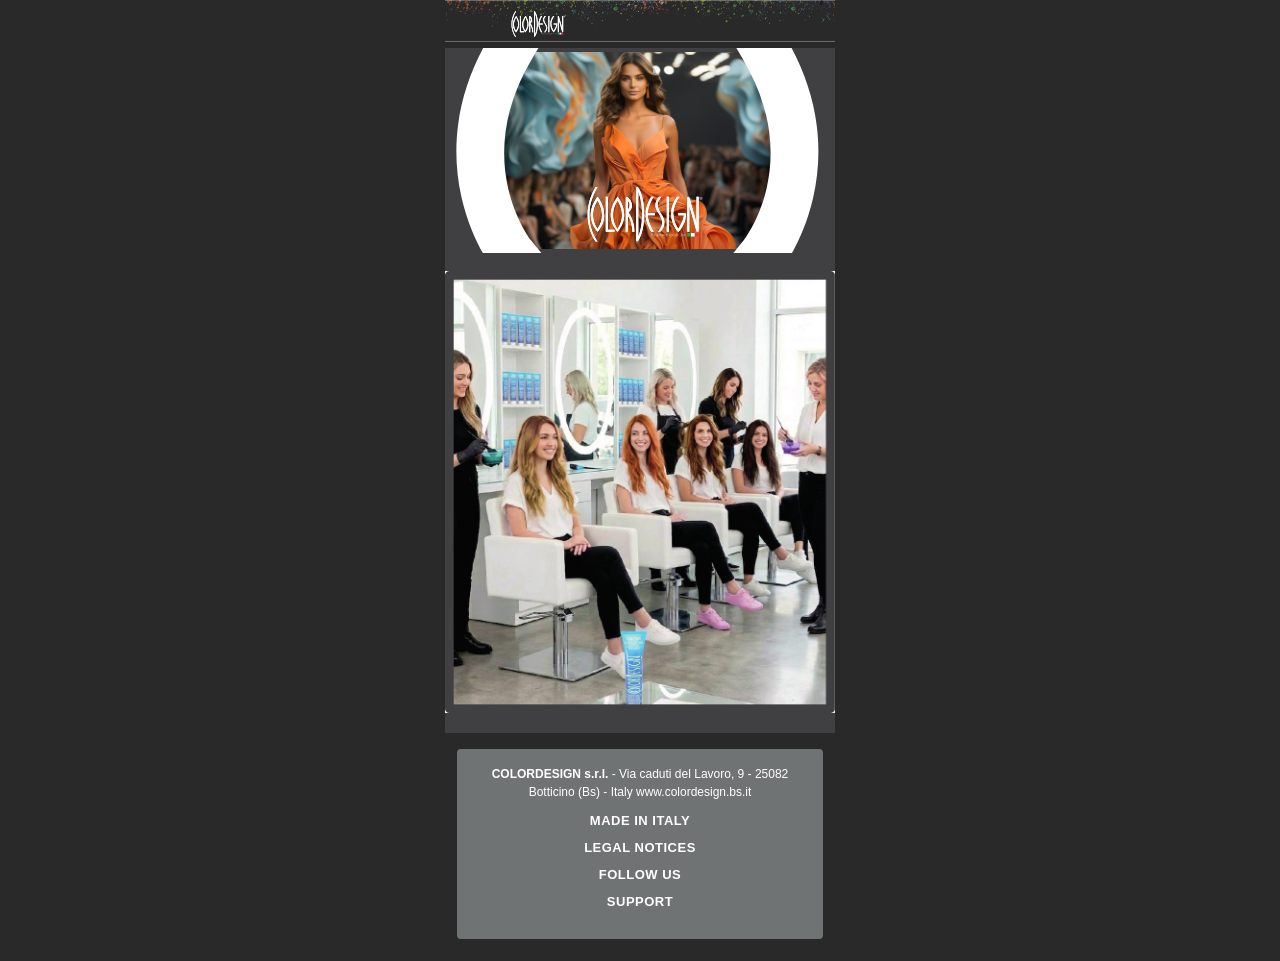
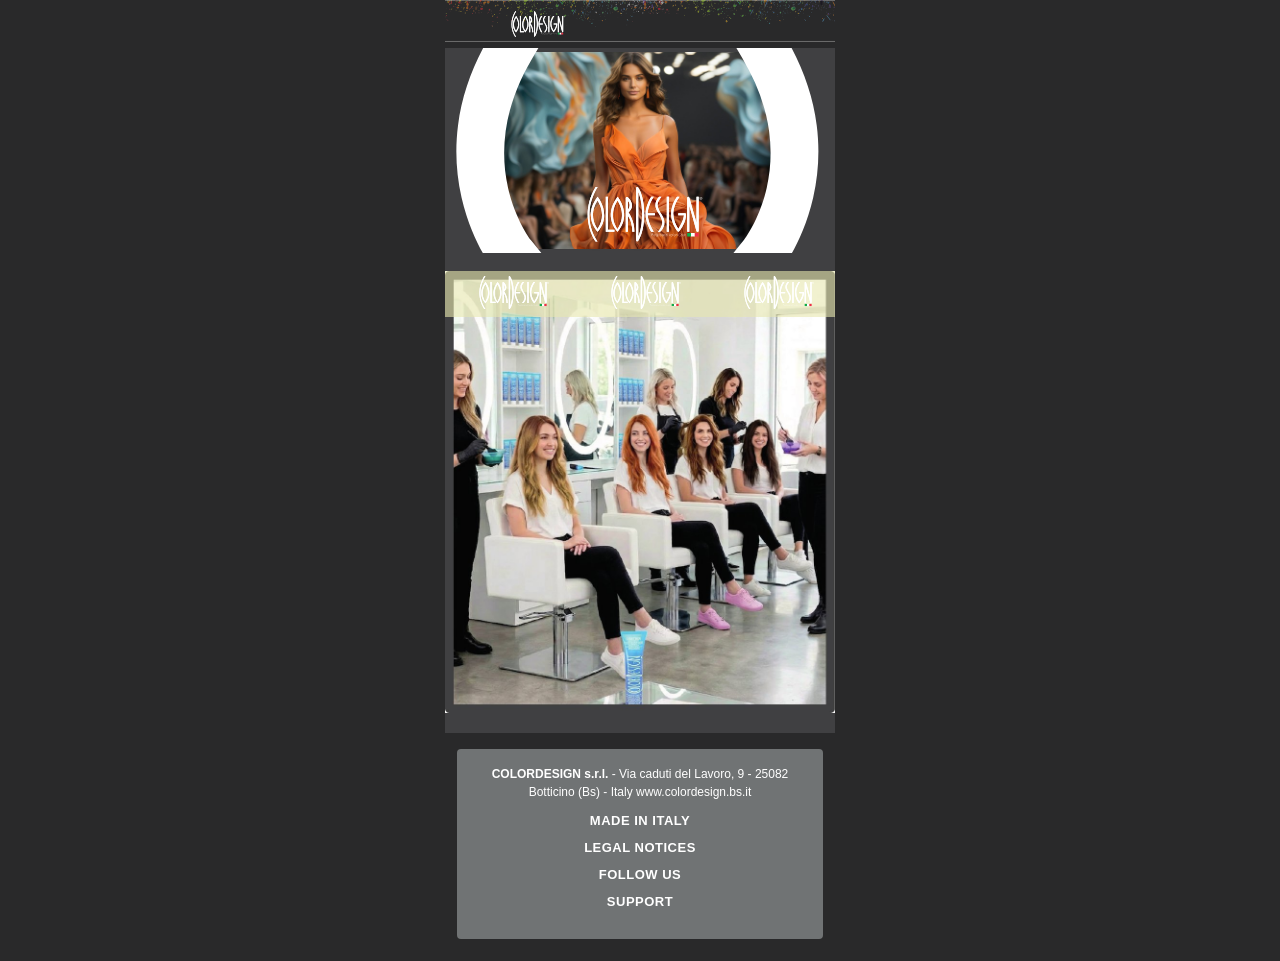
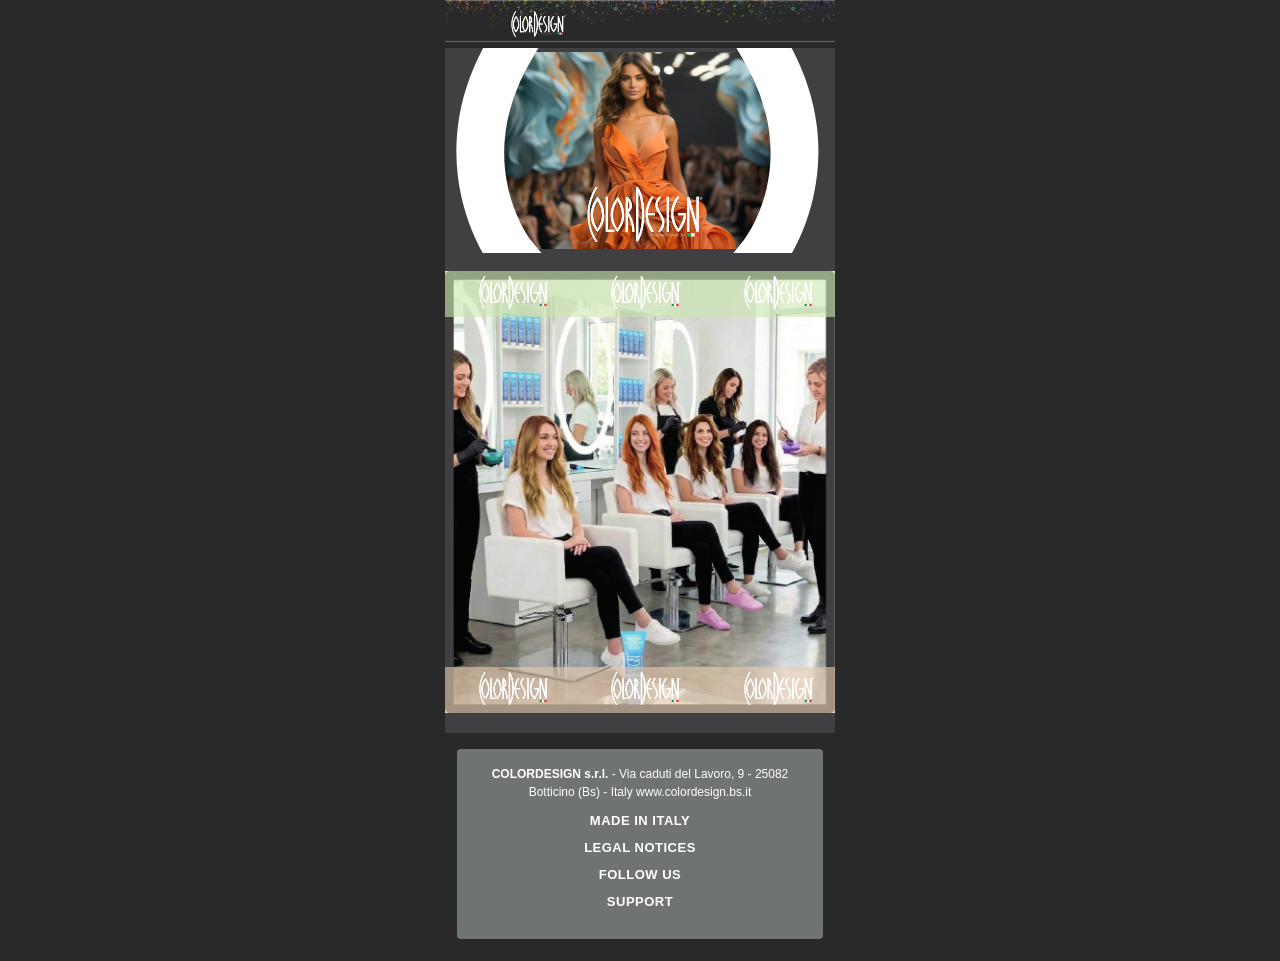
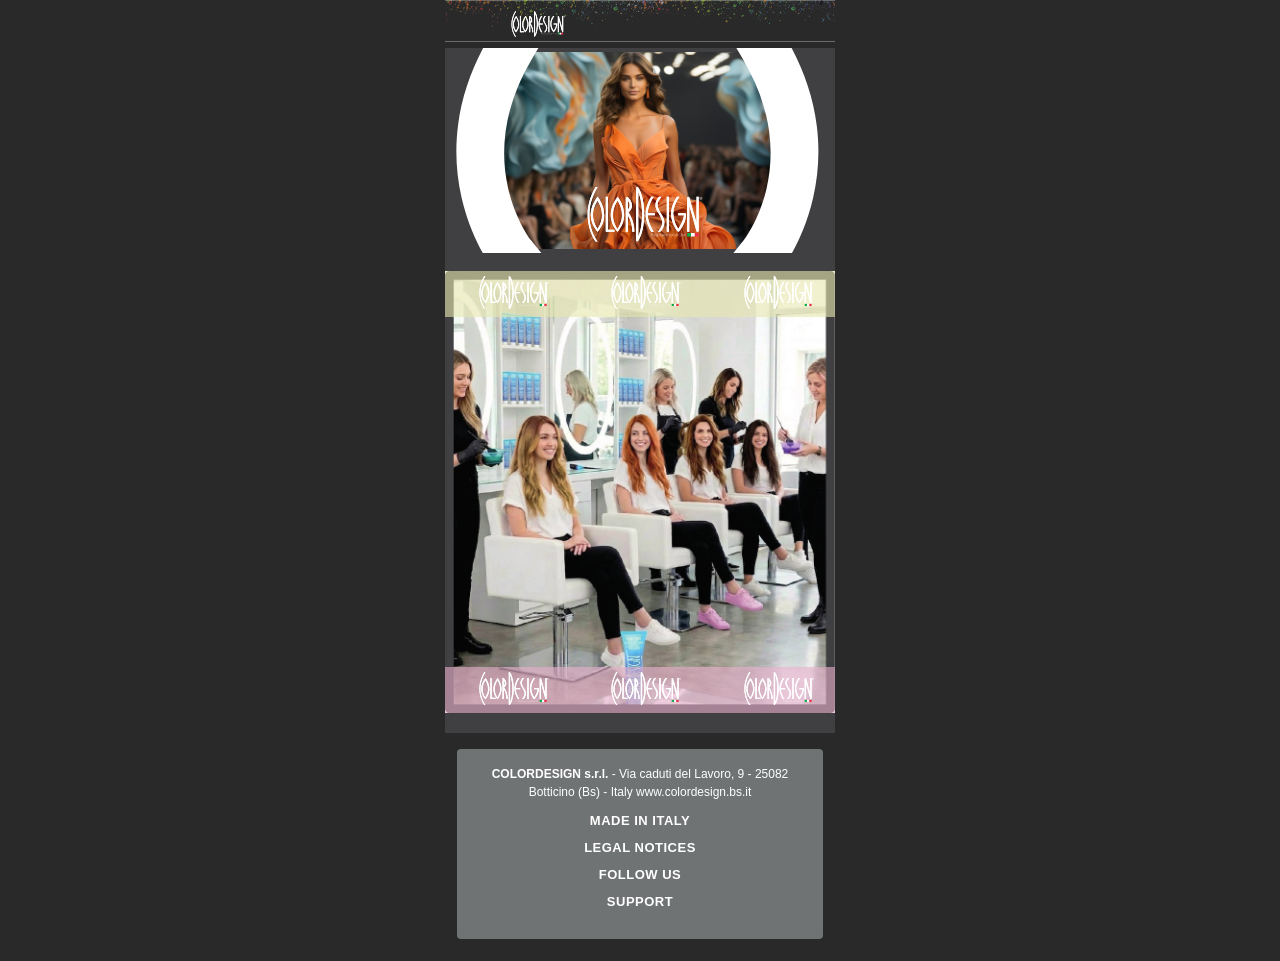
